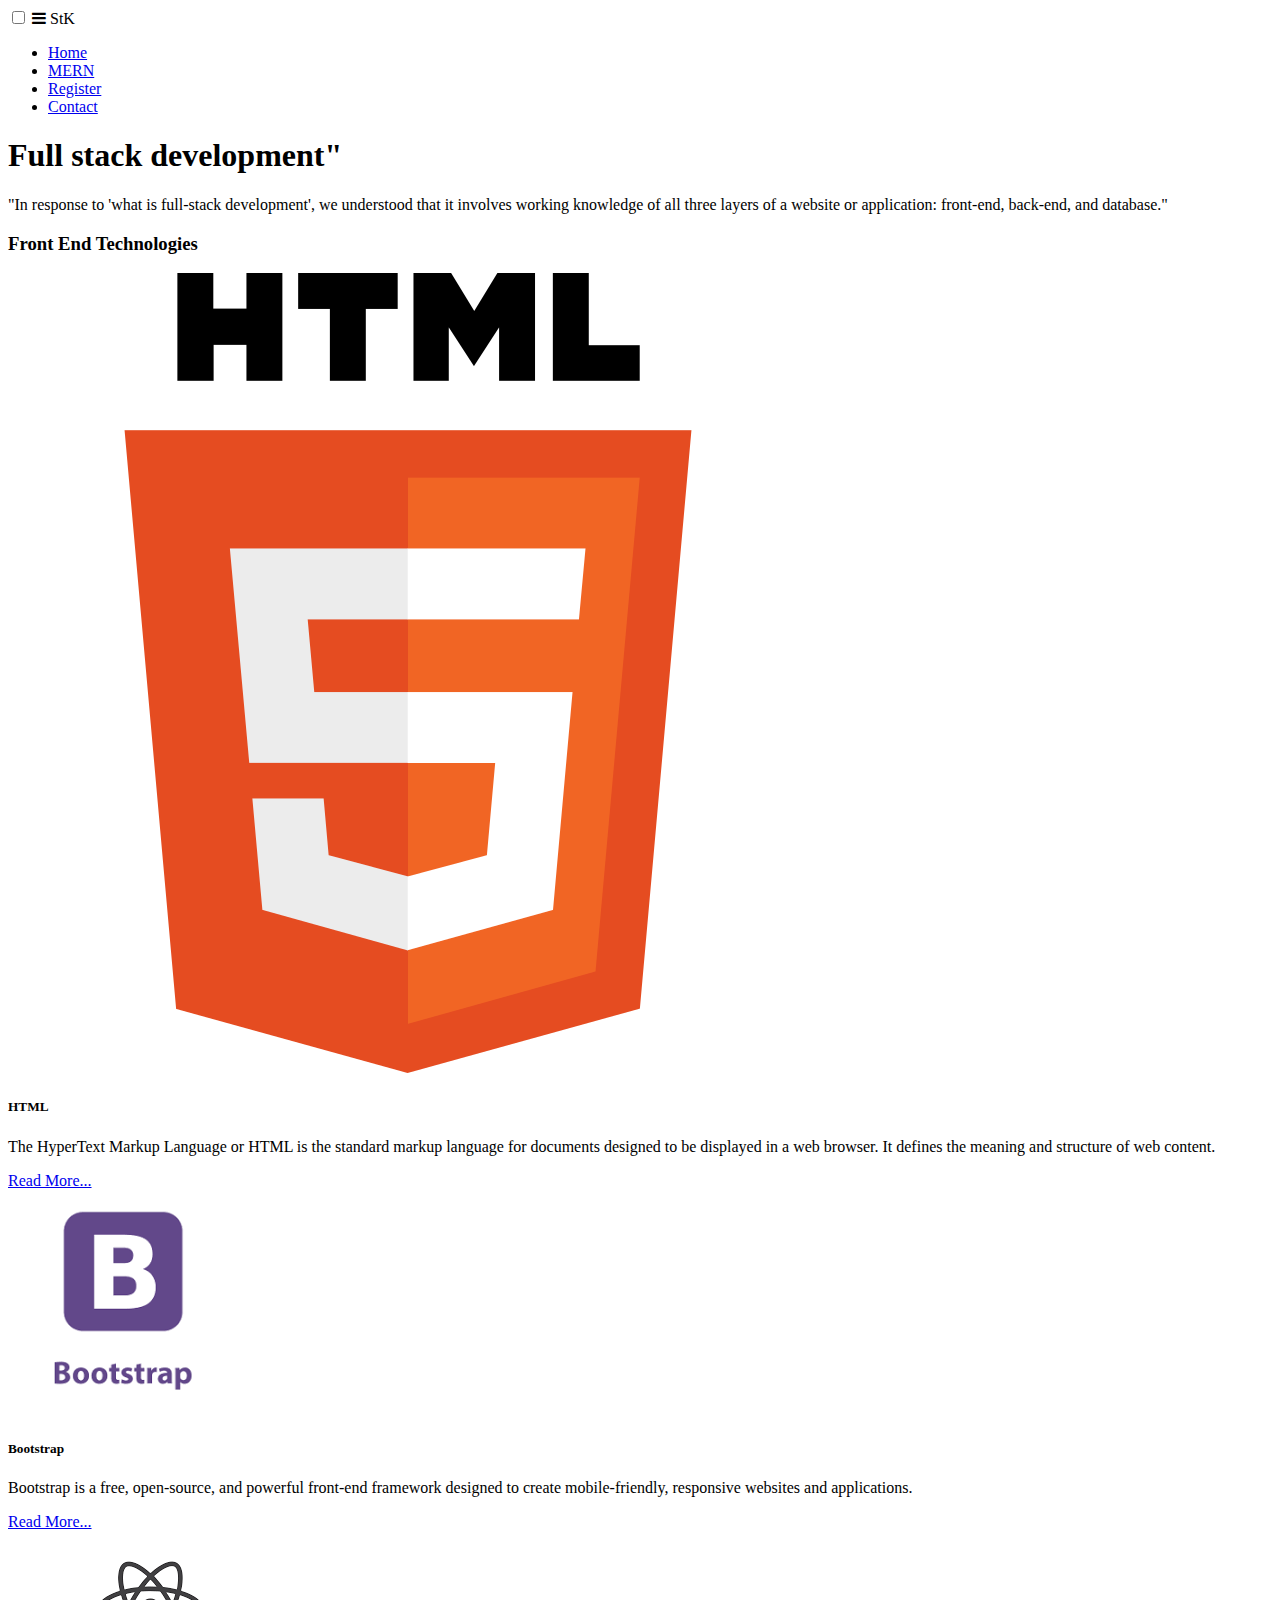
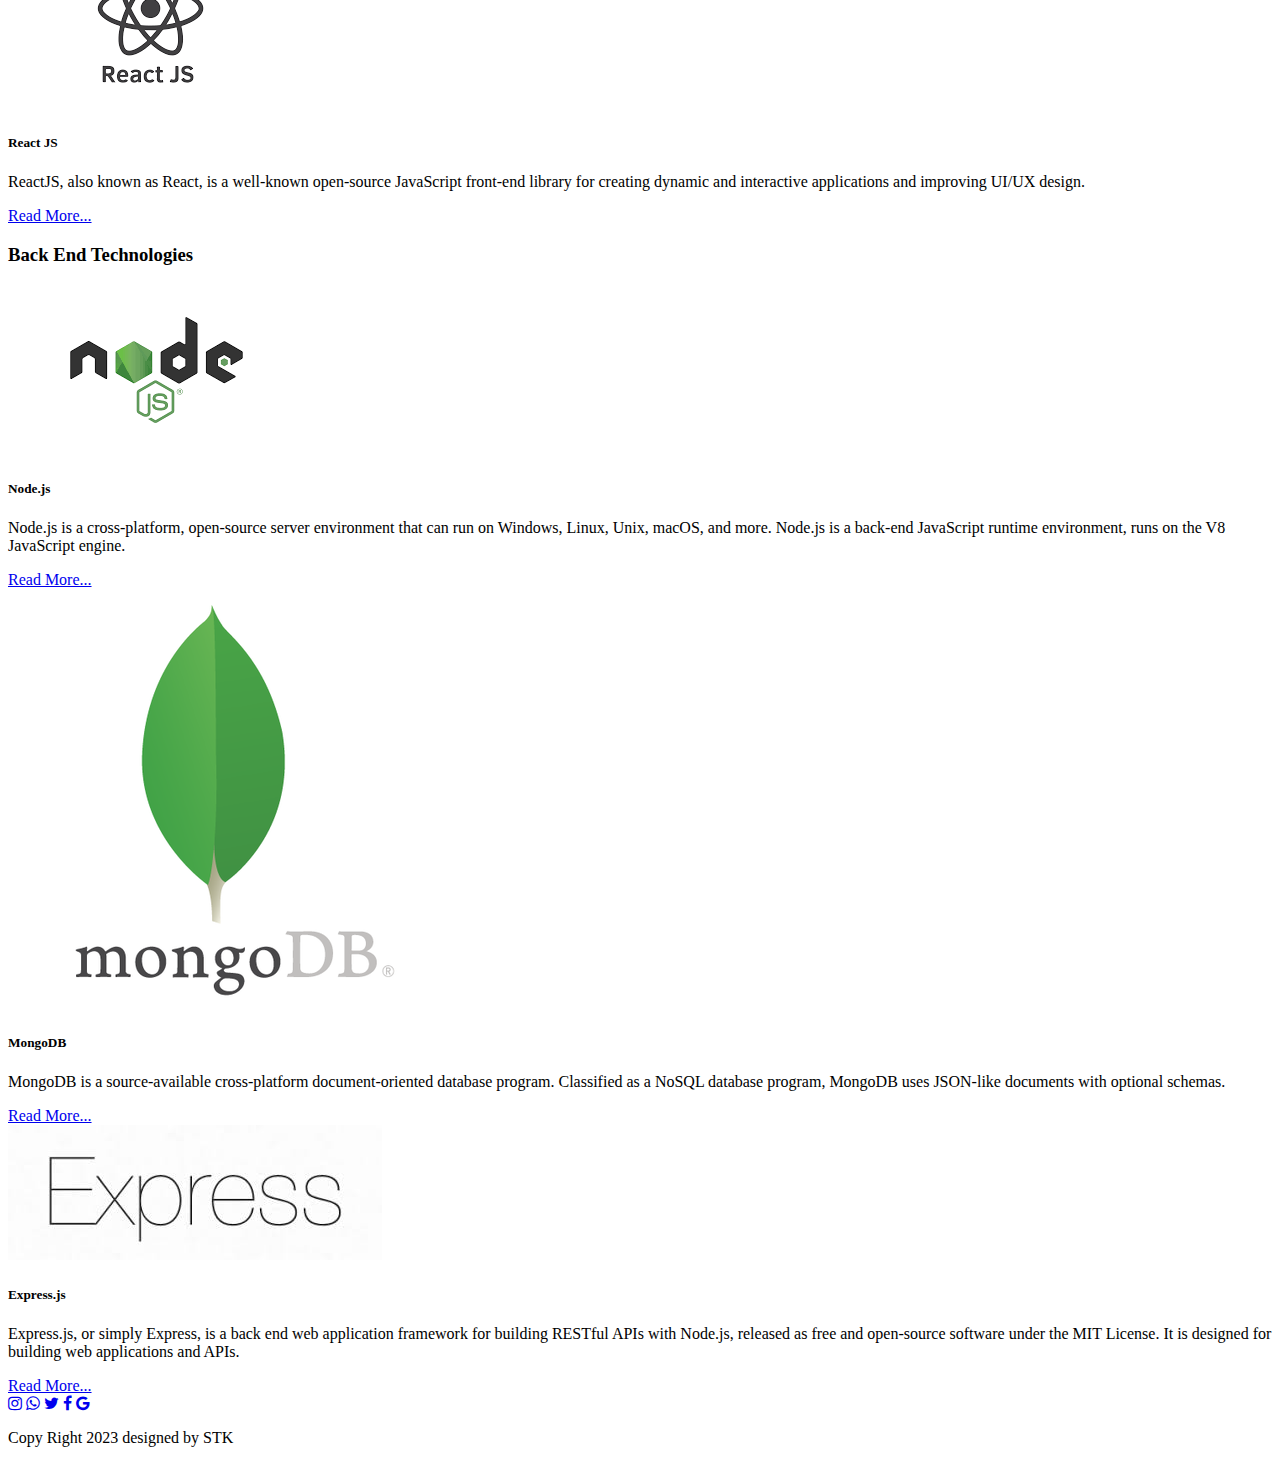
==== index.html @ 3b1b922b "modified index" ====
<!DOCTYPE html>
<html lang="en">
<head>
    <meta charset="UTF-8">
    <meta name="viewport" content="width=device-width, initial-scale=1.0">
    <title>Home</title>
    <link rel="stylesheet" href="Home.css">

    <!-- bootstrap -->
    <link href="https://cdn.jsdelivr.net/npm/bootstrap@5.2.3/dist/css/bootstrap.min.css" rel="stylesheet"
    integrity="sha384-rbsA2VBKQhggwzxH7pPCaAqO46MgnOM80zW1RWuH61DGLwZJEdK2Kadq2F9CUG65" crossorigin="anonymous">
 
    <link rel="stylesheet" href="https://cdnjs.cloudflare.com/ajax/libs/font-awesome/4.7.0/css/font-awesome.min.css">
  
    <link rel="icon" href="images/cloud.png">
    
  <link
    href="https://fonts.googleapis.com/css2?family=Merriweather:wght@300;400;700;900&family=Montserrat:wght@100;400;900&family=Open+Sans:wght@300;400;500;600;700;800&family=Oswald:wght@400;600&family=Raleway:wght@300;400;500&family=Sacramento&family=Ubuntu:wght@400;500;700&family=Vollkorn:wght@400;500;600&display=swap"
    rel="stylesheet">
 
</head>
<body>
    <div>
    <div>      
        <nav>
            <input type="checkbox" id="check">
            <label for="check" class="checkbtn">
                <i class='fa fa-bars'></i>
            </label>
            <label class="logo">StK</label>
            <ul>
                <li><a href="#" class="active">Home</a></li>
                <li><a href="/content/landing.html" class="active">MERN</a></li>
                <li><a href="/Register/register.html">Register</a></li>
                <li><a href="/Contact/contact.html">Contact</a></li>
            </ul>
        </nav>
    </div>
    <!-- <div class="container"> -->

      <section id="heading">
          <div class="back">
            <div class="text">
              <h1>Full stack development"</h1>
              <div class="paragraph">
                <p class="title">"In response to 'what is full-stack development', we understood that it involves working knowledge of all three layers of a website or application: front-end, back-end, and database."</p>
              </div>
              
            </div>
           </div>
      </section>
        
        
      <section id="main">
        <div class="cards">
              <h3 class="head">Front End Technologies</h3>
              <div class="container  pt-4">
                <div class="row mb-5">
                  <div class="col-md-4">
                    <div class="card h-100">
                      <img src="/image/html.png" class="card-img-top" alt="HTML-img">
                      <div class="card-body">
                        <h5 class="card-title">HTML</h5>
                        <p class="card-text">The HyperText Markup Language or HTML is the standard markup language for documents designed to be displayed in a web browser. It defines the meaning and structure of web content. </p>
                        <a href="/content/landing.html#html" class="btn btn-sm btn-success">Read More...</a>
                      </div>
                    </div>
                  </div>
                  <div class="col-md-4">
                    <div class="card h-100" >
                      <img src="/image/Bootstrap.png" class="card-img-top" alt="tailwind-img">
                      <div class="card-body">
                        <h5 class="card-title">Bootstrap</h5>
                        <p class="card-text">Bootstrap is a free, open-source, and powerful front-end framework designed to create mobile-friendly, responsive websites and applications.</p>
                        <a href="/content/landing.html#bootstrap" class="btn btn-sm btn-success">Read More...</a>
                      </div>
                    </div>
                  </div>
                  <div class="col-md-4 " >
                    <div class="card h-100 ">
                      <img src="/image/react.png" class="card-img-top" alt="react-img">
                      <div class="card-body">
                        <h5 class="card-title">React JS</h5>
                        <p class="card-text">ReactJS, also known as React, is a well-known open-source JavaScript front-end library
                          for creating dynamic and interactive applications and improving UI/UX design.</p>
                        <a href="/content/landing.html#react" class="btn btn-sm btn-success">Read More...</a>
                      </div>
                    </div>
                  </div>
                </div>
                
               <div>
                <h3 class="head">Back End Technologies</h3>
               </div>
        
                <div class="row mb-5 pt-4 cstm-height-card">
                  <div class="col-md-4">
                    <div class="card  h-100">
                      <img src="/image/node.png" class="card-img-top" alt="Node-img">
                      <div class="card-body">
                        <h5 class="card-title">Node.js</h5>
                        <p class="card-text">Node.js is a cross-platform, open-source server environment that can run on Windows, Linux, Unix, macOS, and more. Node.js is a back-end JavaScript runtime environment, runs on the V8 JavaScript engine.</p>
                        <a href="/content/landing.html#node" class="btn btn-sm btn-success">Read More...</a>
                      </div>
                    </div>
                  </div>
                  <div class="col-md-4">
                    <div class="card  h-100">
                      <img src="/image/mongo.png" class="card-img-top" alt="MongoDB-img">
                      <div class="card-body">
                        <h5 class="card-title">MongoDB</h5>
                        <p class="card-text">MongoDB is a source-available cross-platform document-oriented database program. Classified as a NoSQL database program, MongoDB uses JSON-like documents with optional schemas.</p>
                        <a href="/content/landing.html#mongodb" class="btn btn-sm btn-success">Read More...</a>
                      </div>
                    </div>
                  </div>
        
                  <div class="col-md-4">
                    <div class="card  h-100">
                      <img src="/image/express.jpg" class="card-img-top" alt="express-image">
                      <div class="card-body">
                        <h5 class="card-title">Express.js</h5>
                        <p class="card-text">Express.js, or simply Express, is a back end web application framework for building RESTful APIs with Node.js, released as free and open-source software under the MIT License. It is designed for building web applications and APIs.</p>
                        <a href="/content/landing.html#express" class="btn btn-sm btn-success">Read More...</a>
                      </div>
                    </div>
                  </div>
                </div>
            </div>
       
           
    <footer>
        <div class="footerContainer">
           <a href="#"><i class='fa fa-instagram'></i></a>
           <a href="#"><i class='fa fa-whatsapp'></i></a>
           <a href="#">	<i class='fa fa-twitter'></i></a>
           <a href="#"><i class='fa fa-facebook'></i></a>
           <a href="#"><i class='fa fa-google'></i></a>
        </div>
        <div class="footerBottom">
            <p>Copy Right 2023 designed by STK</p>
        </div>
    </footer>
        </div>
</body>
</html>
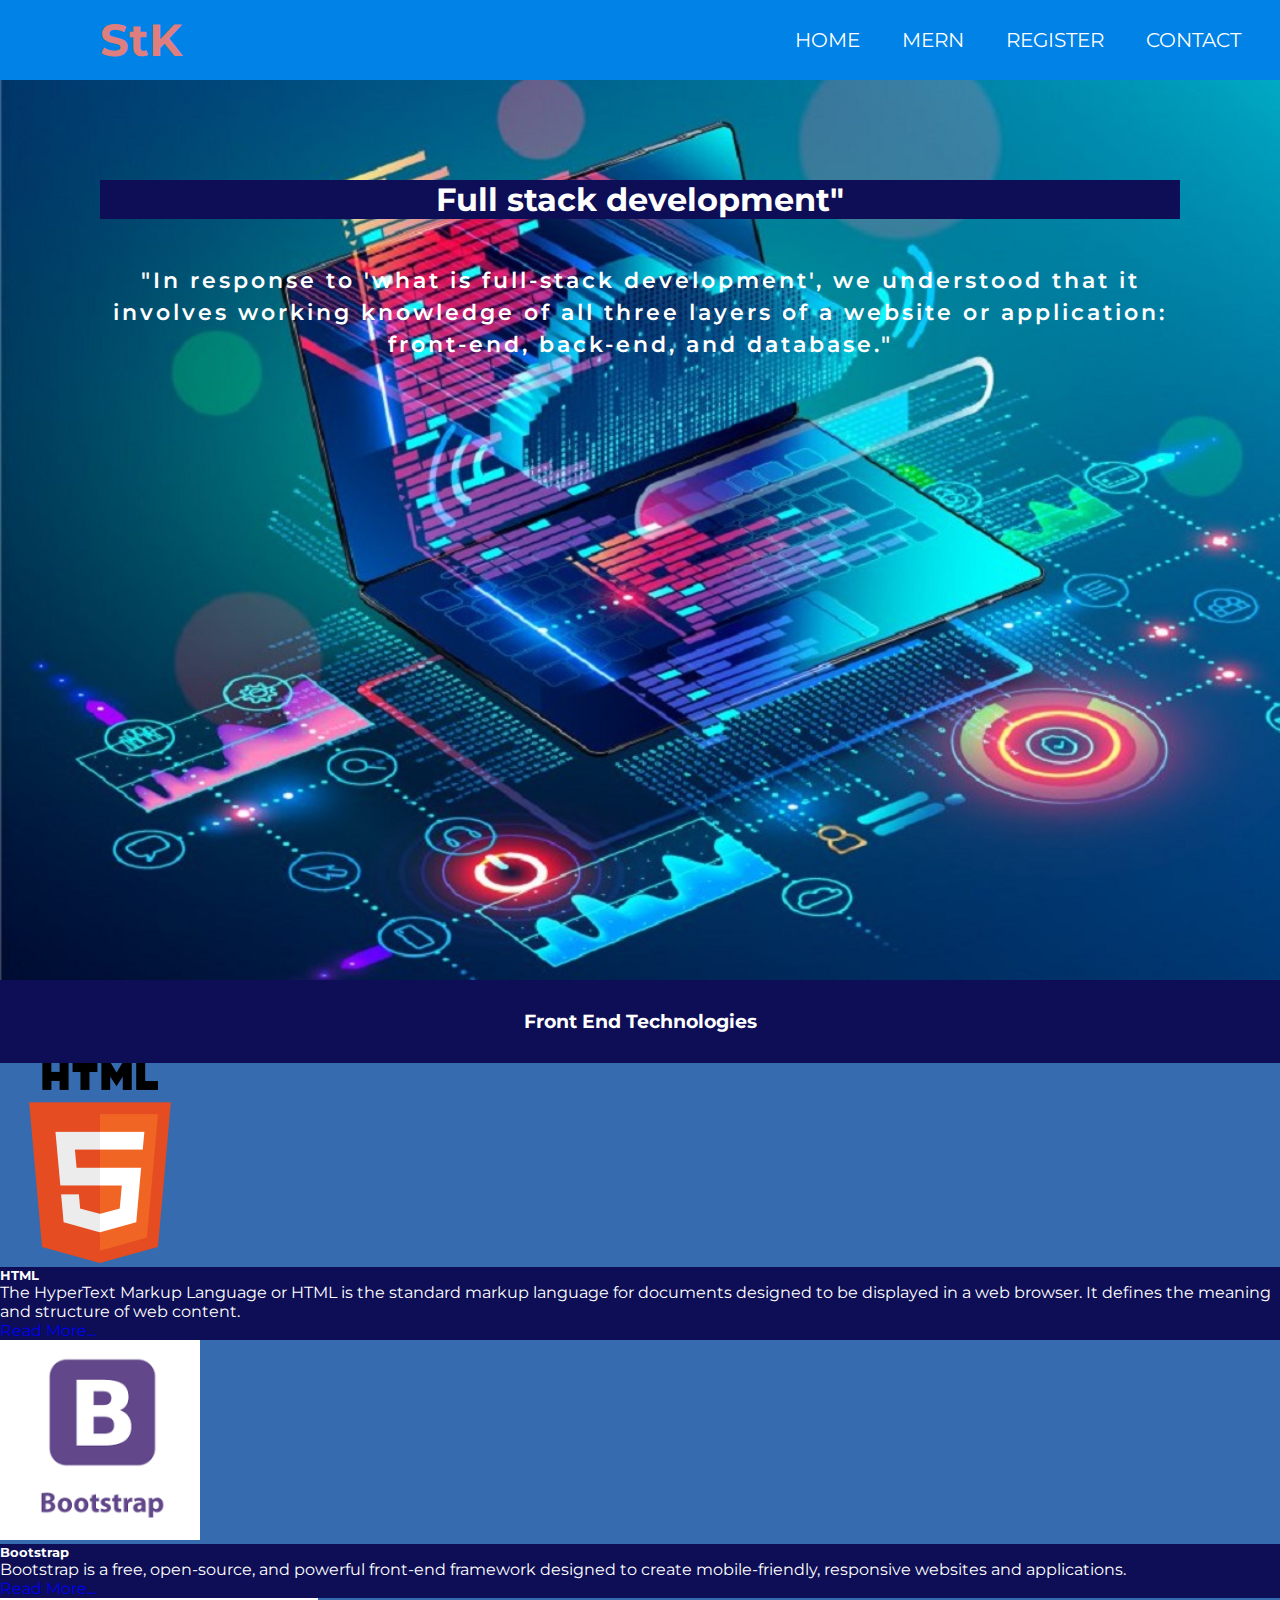
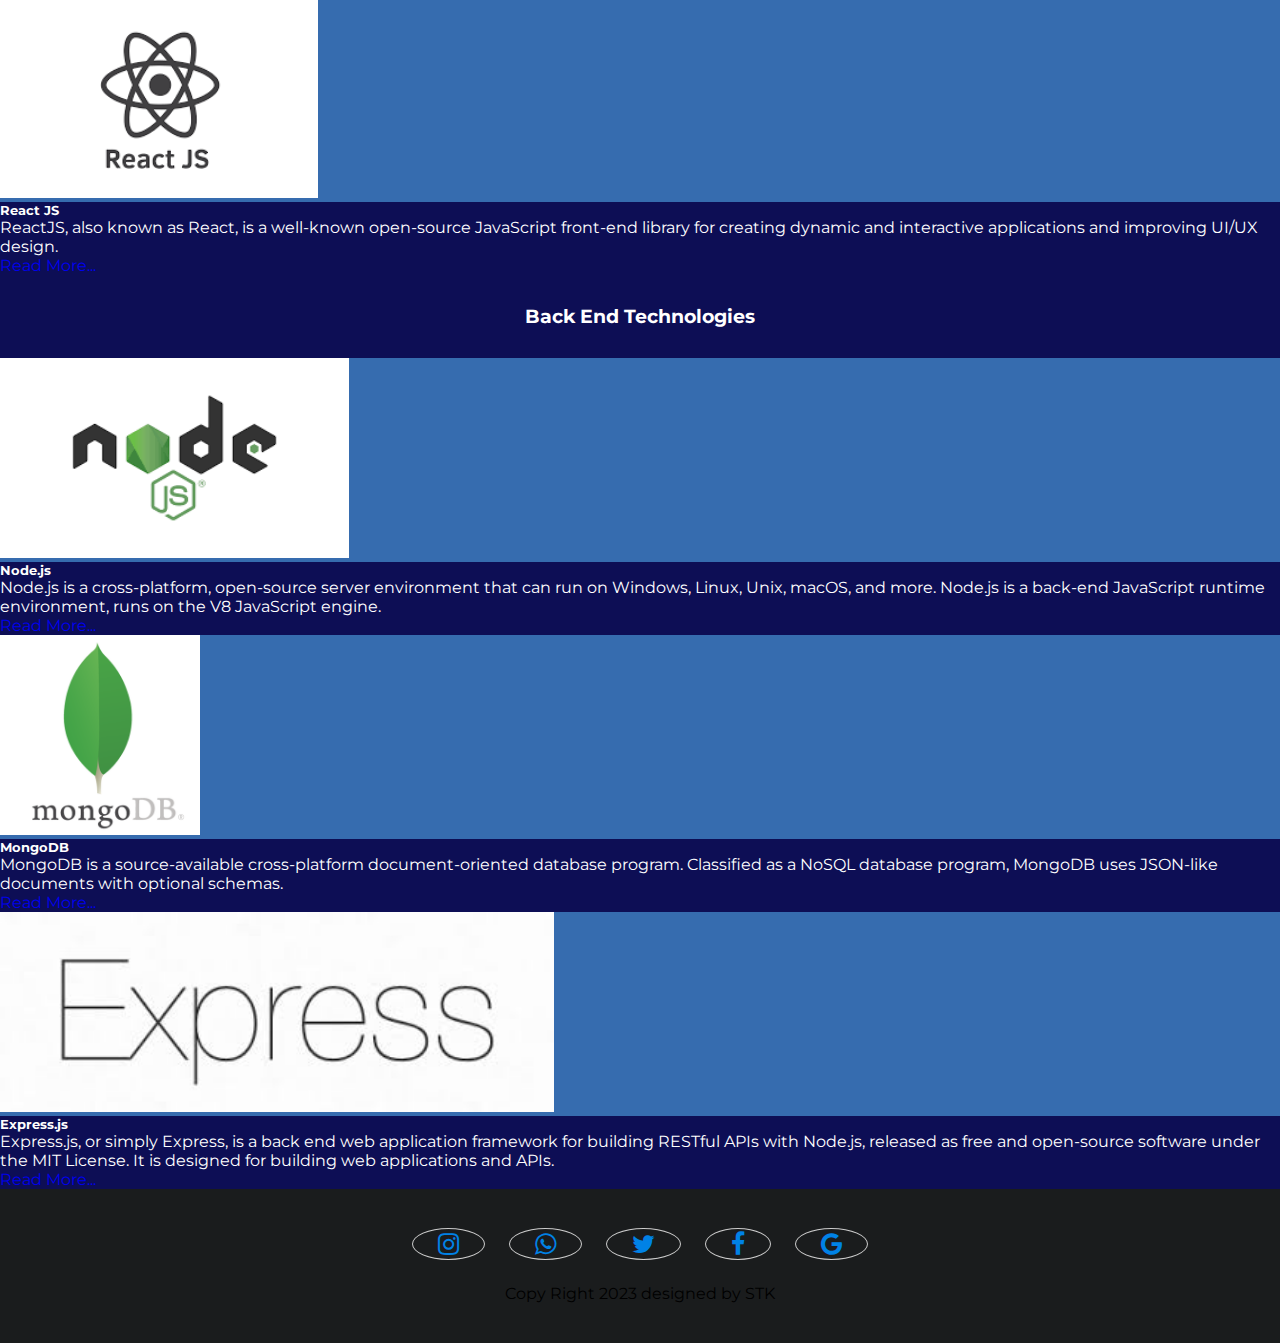
==== commit 37a2f97c: "modified" ====
--- a/index.html
+++ b/index.html
@@ -4,7 +4,8 @@
     <meta charset="UTF-8">
     <meta name="viewport" content="width=device-width, initial-scale=1.0">
     <title>Home</title>
-    <link rel="stylesheet" href="Home.css">
+
+    <link rel="stylesheet" href="style.css">
 
     <!-- bootstrap -->
     <link href="https://cdn.jsdelivr.net/npm/bootstrap@5.2.3/dist/css/bootstrap.min.css" rel="stylesheet"
--- a/style.css
+++ b/style.css
@@ -0,0 +1,185 @@
+*{
+    padding: 0;
+    margin: 0;
+    text-decoration: none;
+    list-style: none;
+    box-sizing: border-box;  
+}body{
+    font-family: montserrat;
+    background-color: brown;
+    min-height: 100vh;
+}
+
+nav{
+    background: #0082e6;
+    height: 80px;
+    width: 100%;
+    position: relative;
+   
+}.logo{
+    color: rgb(223, 126, 126);
+    font-size: 45px;
+    line-height: 80px;
+    padding: 0 100px;
+    font-weight:bold;
+}nav ul{
+    float: right;
+    margin-right: 20px;
+    
+}nav ul li{
+    display: inline-block;
+    line-height: 80px;
+    margin: 0 6px;
+}nav ul li a{
+    color: white;
+    font-size: 20px;
+    padding: 7px 13px;
+    border-radius: 3px;
+    text-transform: uppercase;
+}a:hover{
+    background: #1b9bff;
+    transition:.5s
+}.checkbtn{
+    font-size: 30px;
+    color: white;
+    float: right;
+    line-height: 80px;
+    margin-right: 40px;
+    display: none;
+}#check{
+    display: none;
+}@media (max-width: 952px){
+    label.logo{
+        font-size: 30px;
+        padding-left: 50px;
+    }nav ul li a{
+        font-size: 16px;
+    }
+}@media (max-width:858px){
+    .checkbtn{
+        display: block;
+    }ul{
+        position: fixed;
+        width: 100%;
+        height: 100vh;
+        background-color: #2c3e50;
+        top: 80px;
+        left: -100%;
+        text-align: center;
+        transition: all .5s;
+    }nav ul li{
+        display: block;
+        margin: 50px 0;
+        line-height: 30px;
+    }nav ul li a{
+        font-size: 20px;
+    }a:hover{
+        background: none;
+        color: #0082e6;
+    }#check:checked ~ ul{
+        left:0;
+    }
+
+}
+
+
+
+#heading {
+    background-image: url(/image/net.jpg);
+    background-size: cover;
+    margin: 0;
+    padding: 0;
+}.back{
+   padding: 100px;
+    height: 100vh;
+    text-align: center;
+}.text h1{
+   /* line-height: 150px; */
+   color: #fff;
+   background-color: #0d0e55;
+}
+
+.title {
+    color: #ffffff;
+    margin-top: 4.2%;
+    font-size: 1.4rem;
+    font-weight: 600;
+    letter-spacing: 3px;
+    line-height: 32px;
+}.cards {
+    background-color:#0e84dfbb;
+}.card {
+    height: 100%;
+    width: 100%;
+    /* background-color: #6762b3; */
+    color:#fff;
+    /* box-shadow: 0 2px 10px #27208fe6; */
+    /* border-radius: 10px; */
+}.card-body{
+    background-color: #0d0e55;
+}.head{
+    background-color:  #0d0e55;
+    color: #fff;
+    padding: 30px;
+    text-align: center;
+    width: 100%;
+}.card img {
+    height: 200px;
+}.login-btn {
+    width: 80px;
+    height: 45px;
+    margin-left: 80px;
+    display: flex;
+    align-items: center;
+    font-family: "Raleway", sans-serif;
+    font-weight: 600;
+    font-size: 16px;
+    padding: 0.7em 1.4em 0.7em 1.1em;
+    color: rgb(0, 0, 0);
+    background: #ad5389;
+    border: none;
+    box-shadow: 0 0.7em 1.5em -0.5em #6ea97f98;
+    letter-spacing: 0.05em;
+    border-radius: 20em;
+    cursor: pointer;
+    user-select: none;
+    touch-action: manipulation;
+}#login-header {
+    background-color: #1f1e1e;
+    width: 100%;
+    height: 100%;
+}
+card-img-top {
+    width: 100px;
+    height: 10px;
+}
+
+
+footer{
+    padding: 40px;
+    background: #1a1c1d;
+    position: sticky;
+    top: 100%;
+}.footerContainer{
+    text-align: center;
+   
+}.footerContainer a{
+    padding: 0 25px;
+    margin: 0 10px;
+    font-size: 25px;
+   border: 1px solid #ccc;
+   color:  #0082e6;
+   border-radius: 50%;
+}.footerBottom{
+    text-align: center;
+    padding-top: 25px;  
+}
+@media (max-width:650px){
+    .footerContainer a{
+        padding: 0 5px;
+        margin: 0 7px;
+    }
+}#fir-img {
+    width: 100%;
+    height: 70%;
+}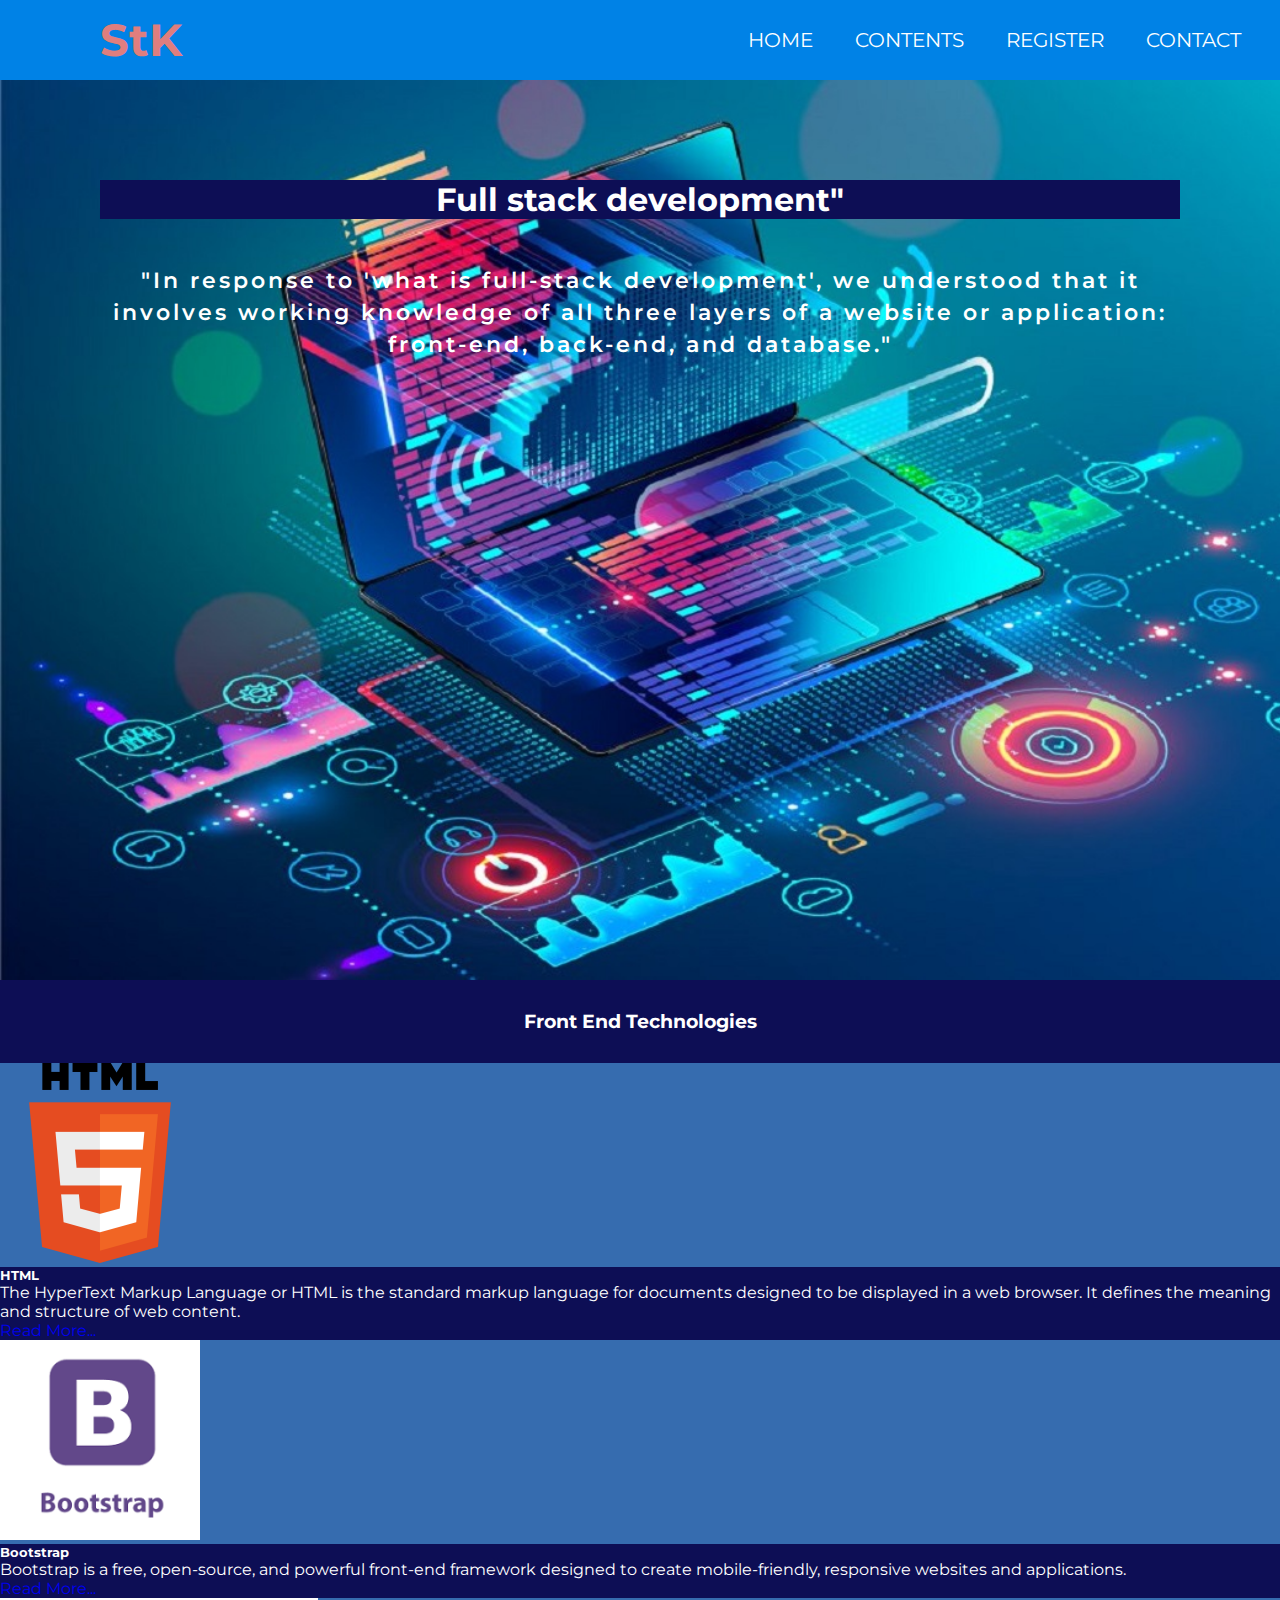
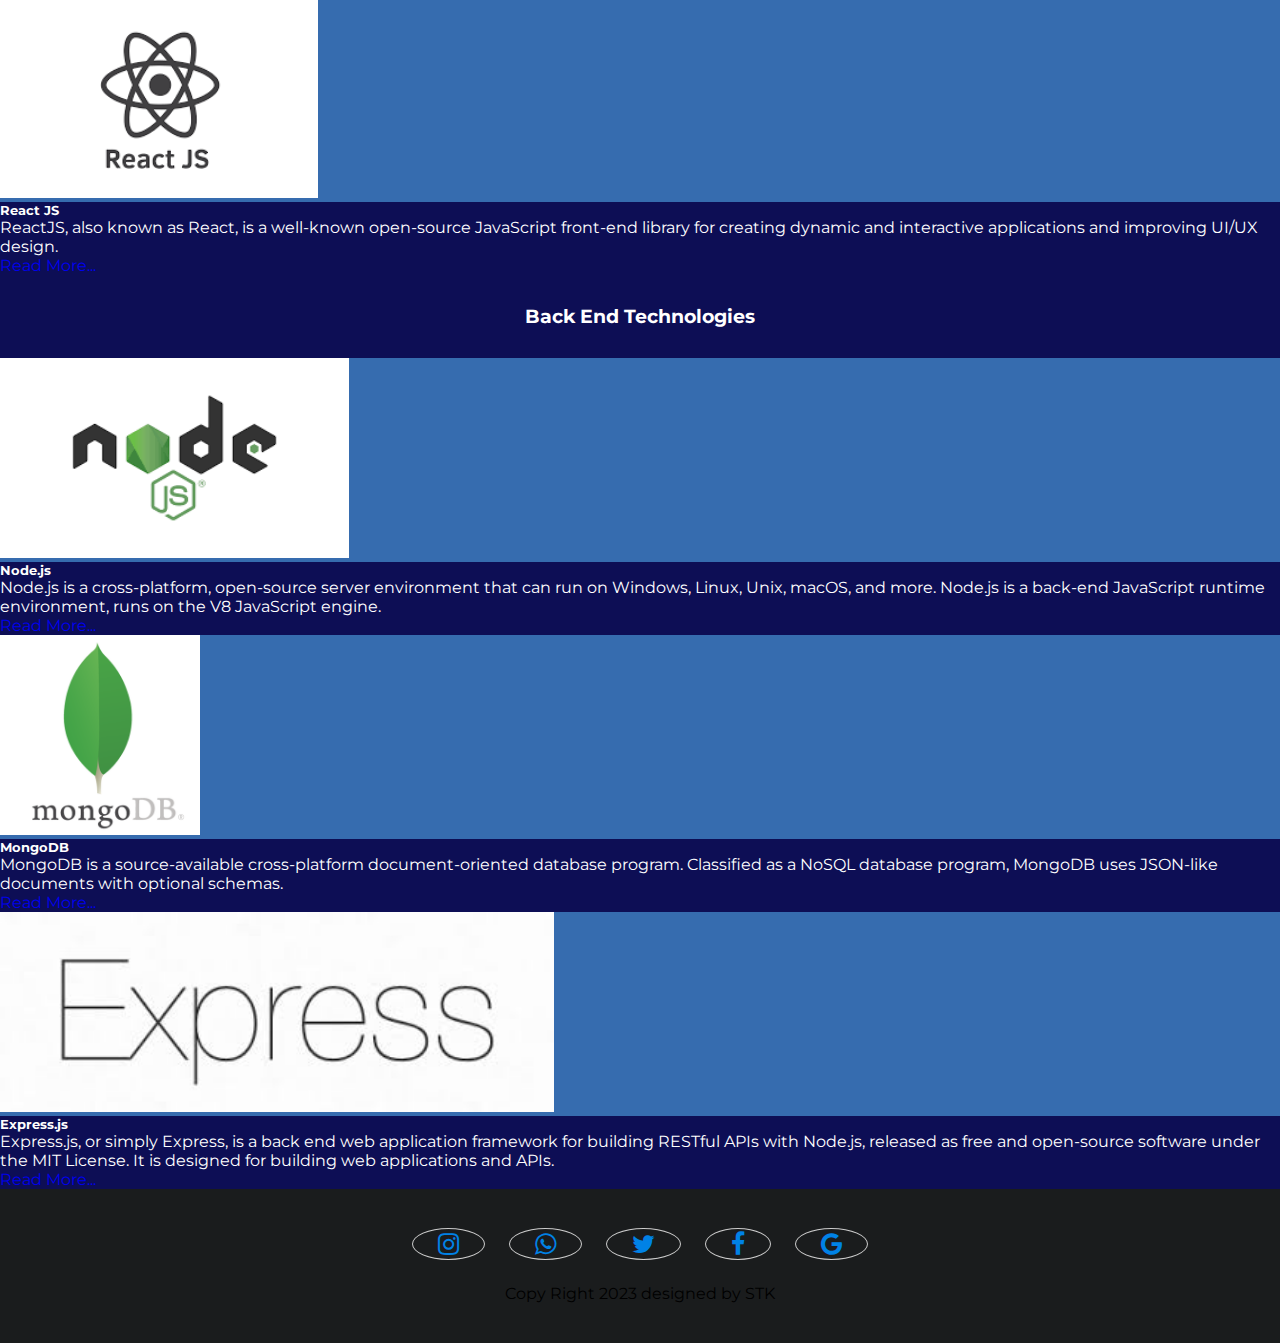
==== commit 64f0261c: "modified" ====
--- a/index.html
+++ b/index.html
@@ -31,9 +31,9 @@
             <label class="logo">StK</label>
             <ul>
                 <li><a href="#" class="active">Home</a></li>
-                <li><a href="/content/landing.html" class="active">MERN</a></li>
-                <li><a href="/Register/register.html">Register</a></li>
-                <li><a href="/Contact/contact.html">Contact</a></li>
+                <li><a href="/web-app/content/landing.html" class="active">Contents</a></li>
+                <li><a href="/web-app/Register/register.html">Register</a></li>
+                <li><a href="/web-app/Contact/contact.html">Contact</a></li>
             </ul>
         </nav>
     </div>
